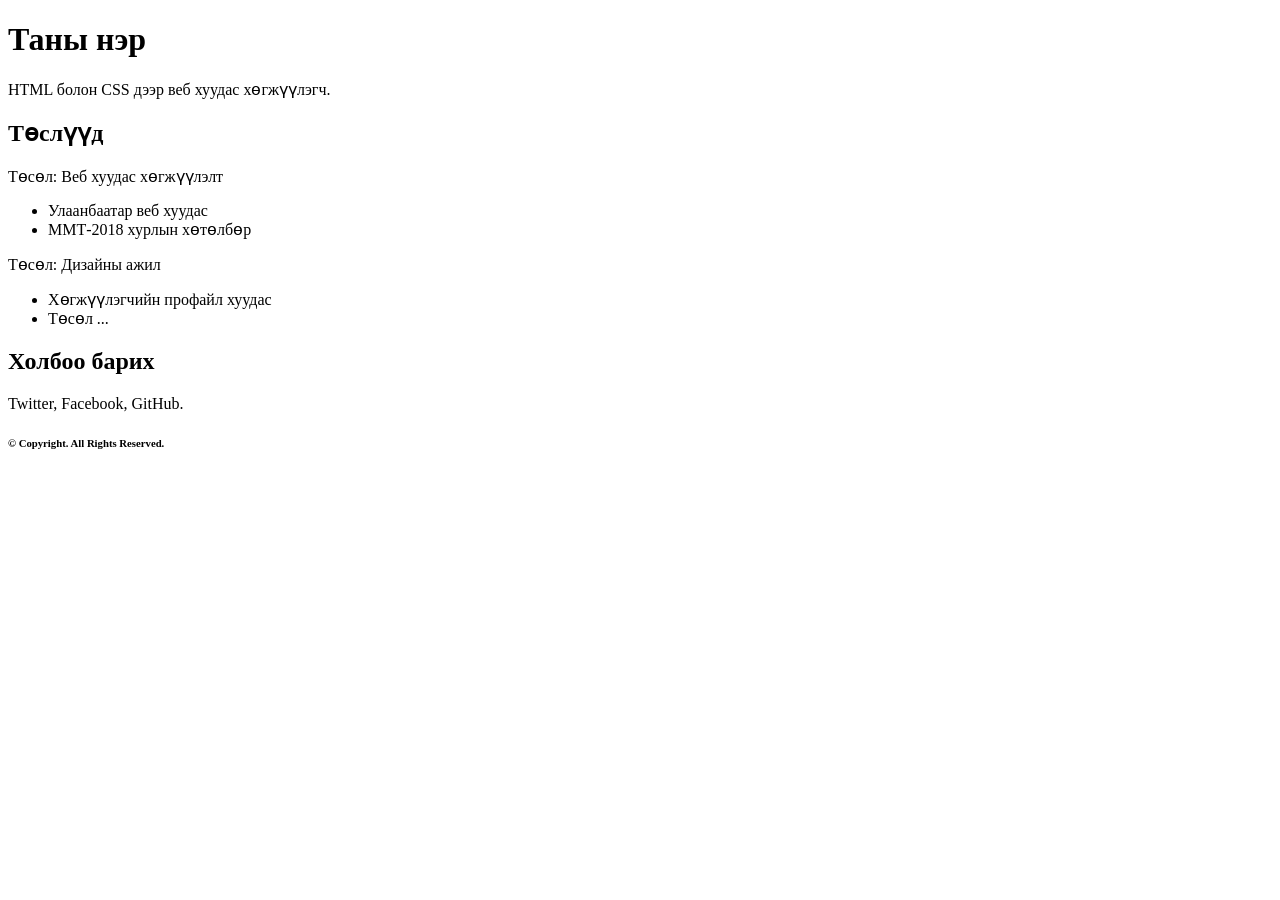
==== index.html @ 76779439 "Add files via upload" ====
<!DOCTYPE html>
<html>

<head>
  <title>Профайл</title>
  <meta charset=utf-8>
  <link href="./resources/css/style.css" type="text/css" rel="stylesheet">
  <link href="https://fonts.googleapis.com/css?family=Roboto" rel="stylesheet"> 
</head>

<body>
  <div class="header">
    <!--<img src="./resources/img/profile.jpg" />-->
    <h1>Таны нэр</h1>
    <p class="about-me">HTML болон CSS дээр веб хуудас хөгжүүлэгч.</p>
  </div>
  <div class = "par">
    <h2>Төслүүд</h2>
    <p class="title">Төсөл: Веб хуудас хөгжүүлэлт</p>
    <ul>
      <li>Улаанбаатар веб хуудас</li>
      <li>ММТ-2018 хурлын хөтөлбөр</li>
    </ul>

    <p class="title">Төсөл: Дизайны ажил</p>
    <ul>
      <li>Хөгжүүлэгчийн профайл хуудас</li>
      <li>Төсөл ... </li>
    </ul>
    <h2>Холбоо барих</h2>
    <p>Twitter, Facebook, GitHub.</p>
  </div>
  <h6>&copy; Copyright. All Rights Reserved.</h6>
</body>

</html>
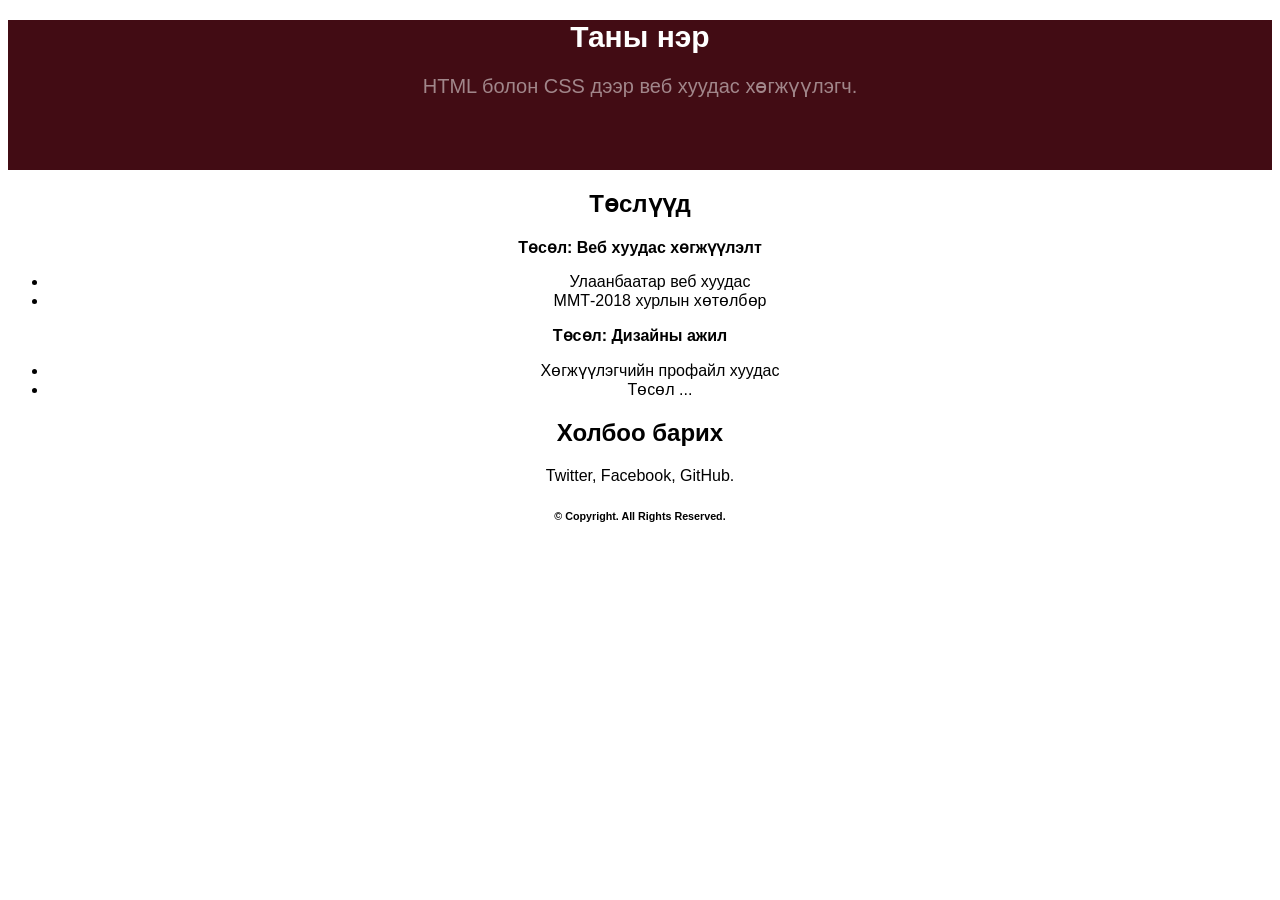
==== commit d3c88895: "Update index.html" ====
--- a/index.html
+++ b/index.html
@@ -4,7 +4,7 @@
 <head>
   <title>Профайл</title>
   <meta charset=utf-8>
-  <link href="./resources/css/style.css" type="text/css" rel="stylesheet">
+  <link href="resourses/css/style.css" type="text/css" rel="stylesheet">
   <link href="https://fonts.googleapis.com/css?family=Roboto" rel="stylesheet"> 
 </head>
 
--- a/resourses/css/style.css
+++ b/resourses/css/style.css
@@ -0,0 +1,32 @@
+*{
+    font-family: 'Roboto', sans-serif;
+}
+
+.header {
+    background-color: #420c14;
+    text-align: center;
+    height: 150px;
+}
+
+.about-me {
+    font-size: 20px;
+    opacity: 50%;
+    color: white;
+}
+
+.title{
+    font-weight: bold;
+}
+
+h1{
+    font-size: 30px;
+    color: white;
+}
+
+.par {
+    text-align: center;
+}
+
+h6{
+    text-align: center;
+}
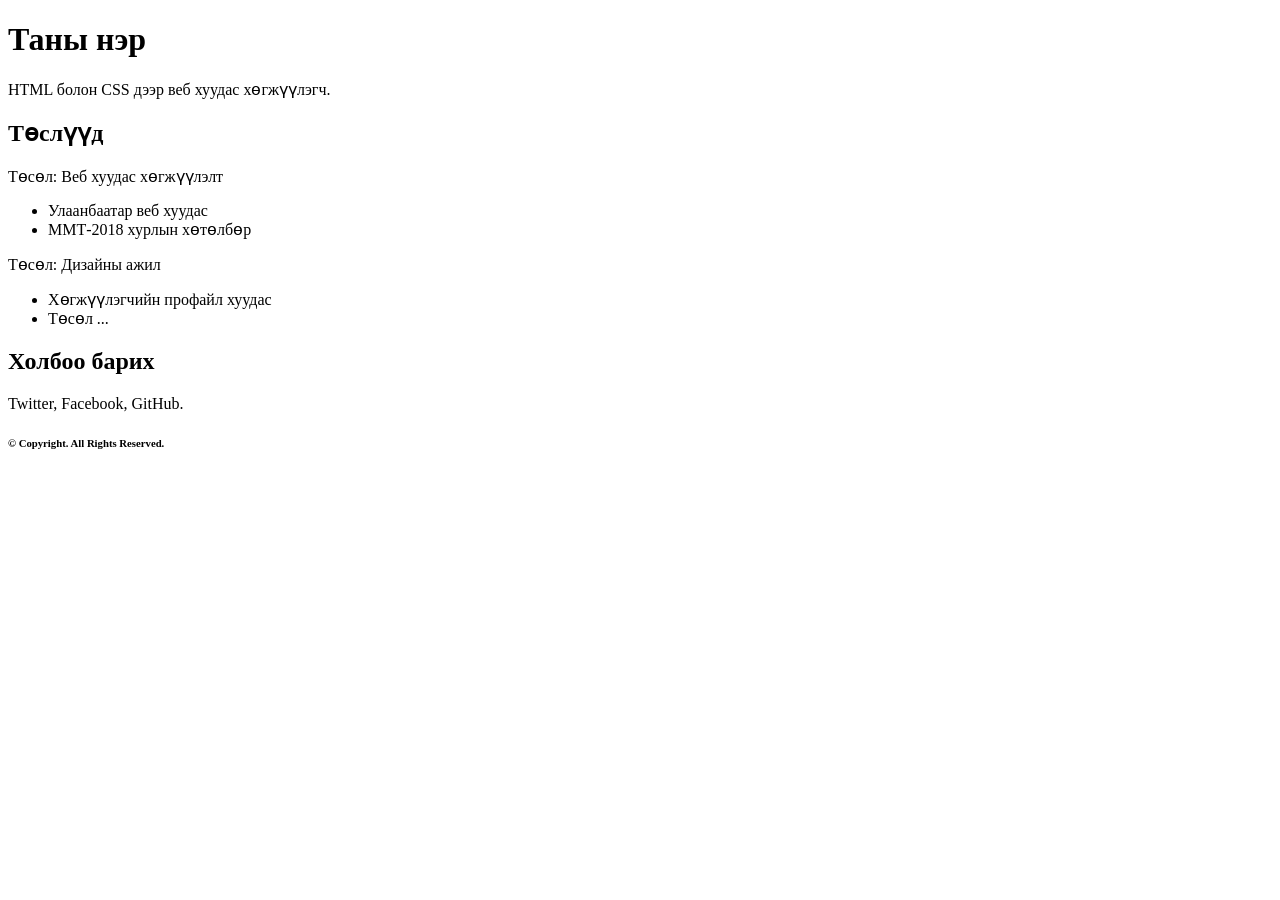
==== commit ed0b1cd2: "Update index.html" ====
--- a/index.html
+++ b/index.html
@@ -4,7 +4,7 @@
 <head>
   <title>Профайл</title>
   <meta charset=utf-8>
-  <link href="resourses/css/style.css" type="text/css" rel="stylesheet">
+  <link href="./resources/css/style.css" type="text/css" rel="stylesheet">
   <link href="https://fonts.googleapis.com/css?family=Roboto" rel="stylesheet"> 
 </head>
 
